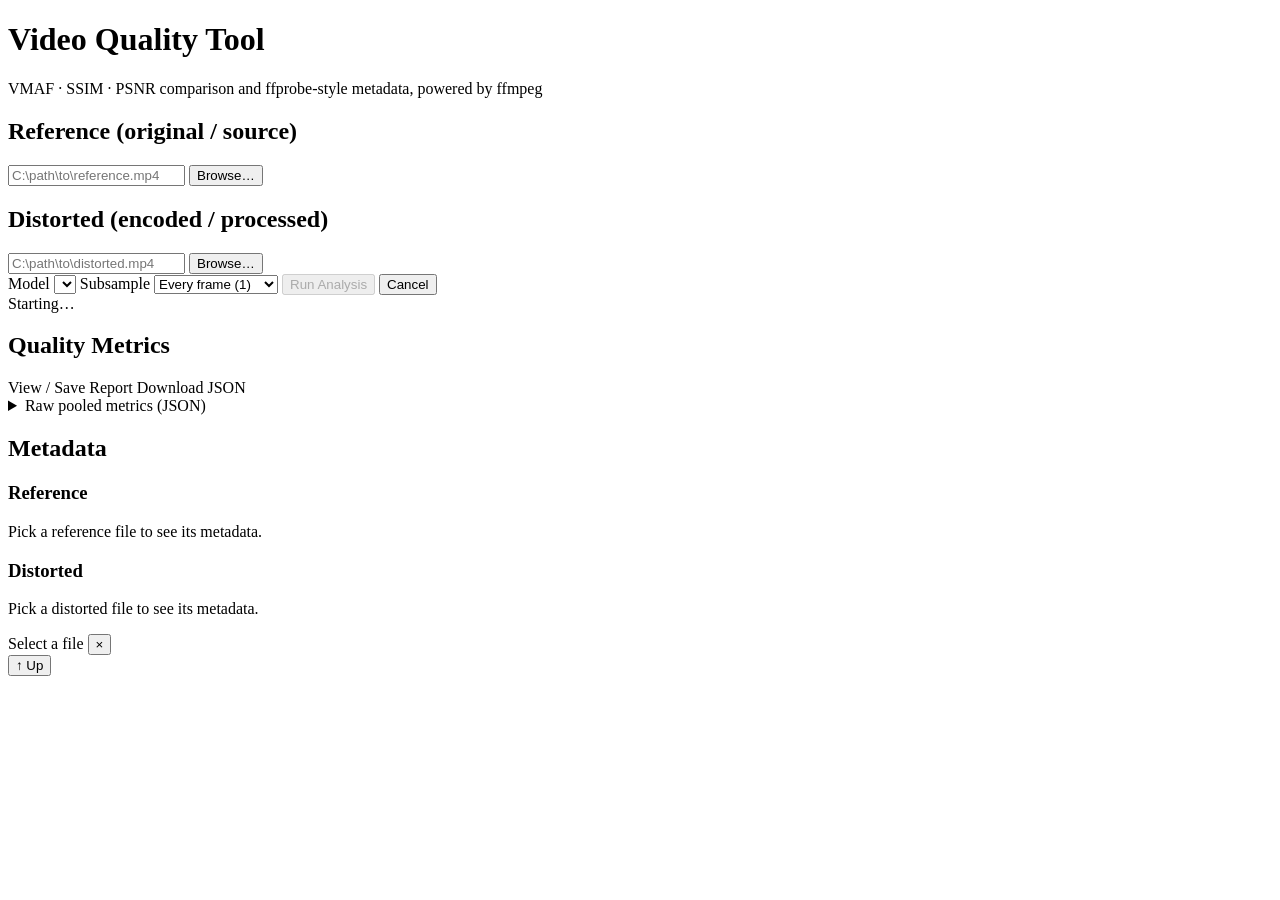
==== frontend/index.html @ 099fe552 "Add files via upload" ====
<!DOCTYPE html>
<html lang="en">
<head>
<meta charset="UTF-8" />
<meta name="viewport" content="width=device-width, initial-scale=1.0" />
<title>Video Quality Tool</title>
<link rel="stylesheet" href="/static/styles.css" />
</head>
<body>
<div class="app">
  <header class="app-header">
    <h1>Video Quality Tool</h1>
    <p class="subtitle">VMAF · SSIM · PSNR comparison and ffprobe-style metadata, powered by ffmpeg</p>
  </header>

  <main>
    <section class="picker-row">
      <div class="picker-card" data-role="reference">
        <h2>Reference <span class="hint">(original / source)</span></h2>
        <div class="path-input-row">
          <input type="text" class="path-input" placeholder="C:\path\to\reference.mp4" data-field="reference" />
          <button class="browse-btn" data-field="reference">Browse…</button>
        </div>
        <div class="file-status" data-status="reference"></div>
      </div>

      <div class="picker-card" data-role="distorted">
        <h2>Distorted <span class="hint">(encoded / processed)</span></h2>
        <div class="path-input-row">
          <input type="text" class="path-input" placeholder="C:\path\to\distorted.mp4" data-field="distorted" />
          <button class="browse-btn" data-field="distorted">Browse…</button>
        </div>
        <div class="file-status" data-status="distorted"></div>
      </div>
    </section>

    <section class="controls-row">
      <label class="model-select-label">
        Model
        <select id="model-select"></select>
      </label>
      <label class="model-select-label">
        Subsample
        <select id="subsample-select">
          <option value="1">Every frame (1)</option>
          <option value="2">Every 2nd frame</option>
          <option value="5">Every 5th frame</option>
          <option value="10">Every 10th frame</option>
        </select>
      </label>
      <button id="run-btn" class="run-btn" disabled>Run Analysis</button>
      <button id="cancel-btn" class="cancel-btn hidden">Cancel</button>
    </section>

    <section id="progress-section" class="progress-section hidden">
      <div class="progress-bar-track">
        <div id="progress-bar-fill" class="progress-bar-fill"></div>
      </div>
      <div class="progress-label" id="progress-label">Starting…</div>
    </section>

    <section id="error-section" class="error-section hidden"></section>

    <section id="results-section" class="results-section hidden">
      <div class="results-header">
        <h2>Quality Metrics</h2>
        <div class="report-actions">
          <a id="report-html-link" class="report-btn" target="_blank" rel="noopener">View / Save Report</a>
          <a id="report-json-link" class="report-btn report-btn-secondary">Download JSON</a>
        </div>
      </div>
      <div class="score-cards" id="score-cards"></div>
      <details class="raw-details">
        <summary>Raw pooled metrics (JSON)</summary>
        <pre id="raw-metrics"></pre>
      </details>
    </section>

    <section class="metadata-section">
      <h2>Metadata</h2>
      <div class="metadata-row">
        <div class="metadata-col">
          <h3>Reference</h3>
          <div id="metadata-reference" class="metadata-panel">
            <p class="placeholder">Pick a reference file to see its metadata.</p>
          </div>
        </div>
        <div class="metadata-col">
          <h3>Distorted</h3>
          <div id="metadata-distorted" class="metadata-panel">
            <p class="placeholder">Pick a distorted file to see its metadata.</p>
          </div>
        </div>
      </div>
    </section>
  </main>
</div>

<div id="browse-modal" class="modal hidden">
  <div class="modal-content">
    <div class="modal-header">
      <span id="browse-modal-title">Select a file</span>
      <button id="browse-modal-close" class="modal-close">&times;</button>
    </div>
    <div class="modal-toolbar">
      <button id="browse-up-btn" title="Up one level">&uarr; Up</button>
      <span id="browse-current-path" class="current-path"></span>
    </div>
    <div id="browse-entries" class="browse-entries"></div>
  </div>
</div>

<script src="/static/app.js"></script>
</body>
</html>
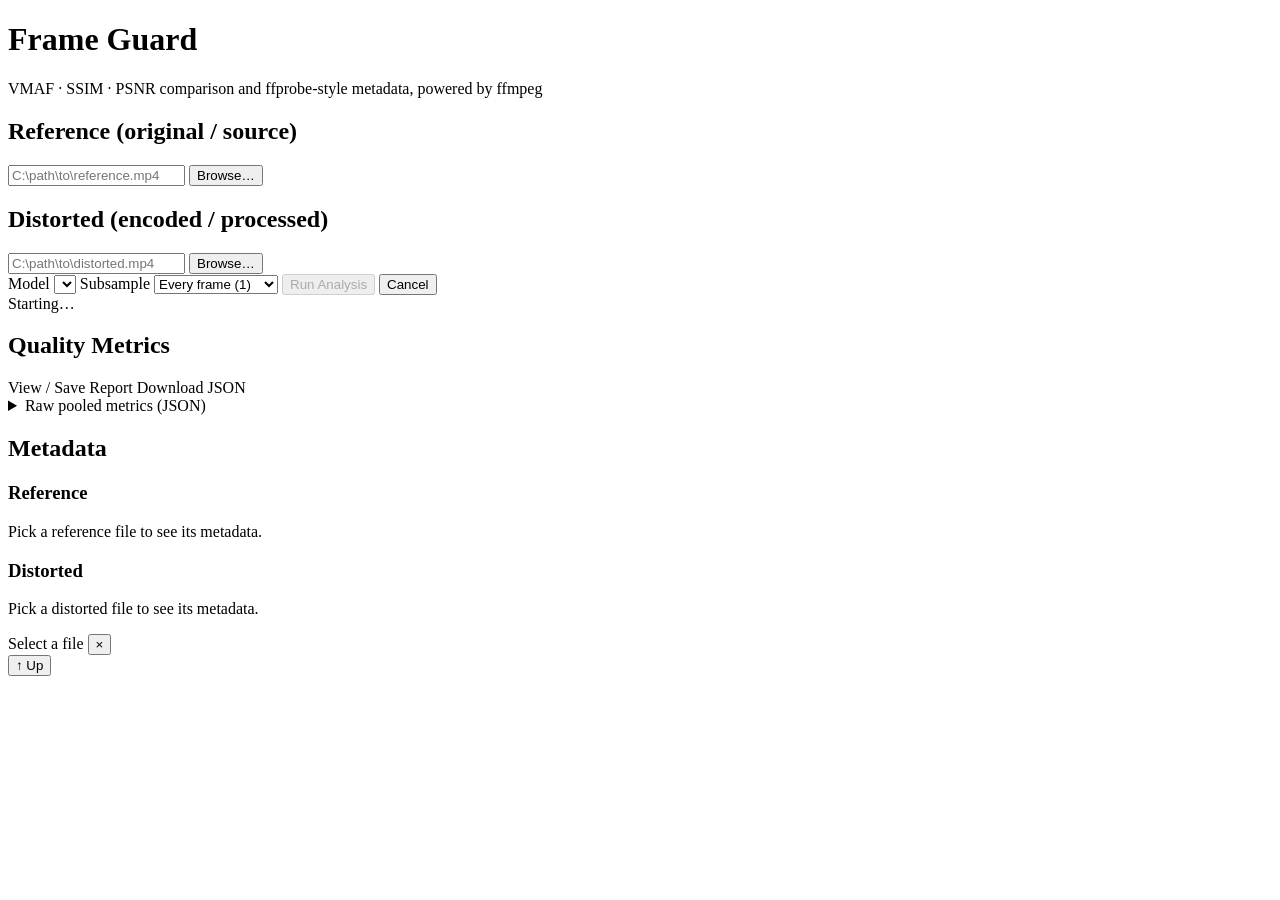
==== commit 363921b6: "Rename to Frame Guard and support current FFmpeg libvmaf options Newer FFmpeg releases removed libvm" ====
--- a/frontend/index.html
+++ b/frontend/index.html
@@ -3,13 +3,13 @@
 <head>
 <meta charset="UTF-8" />
 <meta name="viewport" content="width=device-width, initial-scale=1.0" />
-<title>Video Quality Tool</title>
+<title>Frame Guard</title>
 <link rel="stylesheet" href="/static/styles.css" />
 </head>
 <body>
 <div class="app">
   <header class="app-header">
-    <h1>Video Quality Tool</h1>
+    <h1>Frame Guard</h1>
     <p class="subtitle">VMAF · SSIM · PSNR comparison and ffprobe-style metadata, powered by ffmpeg</p>
   </header>
 
